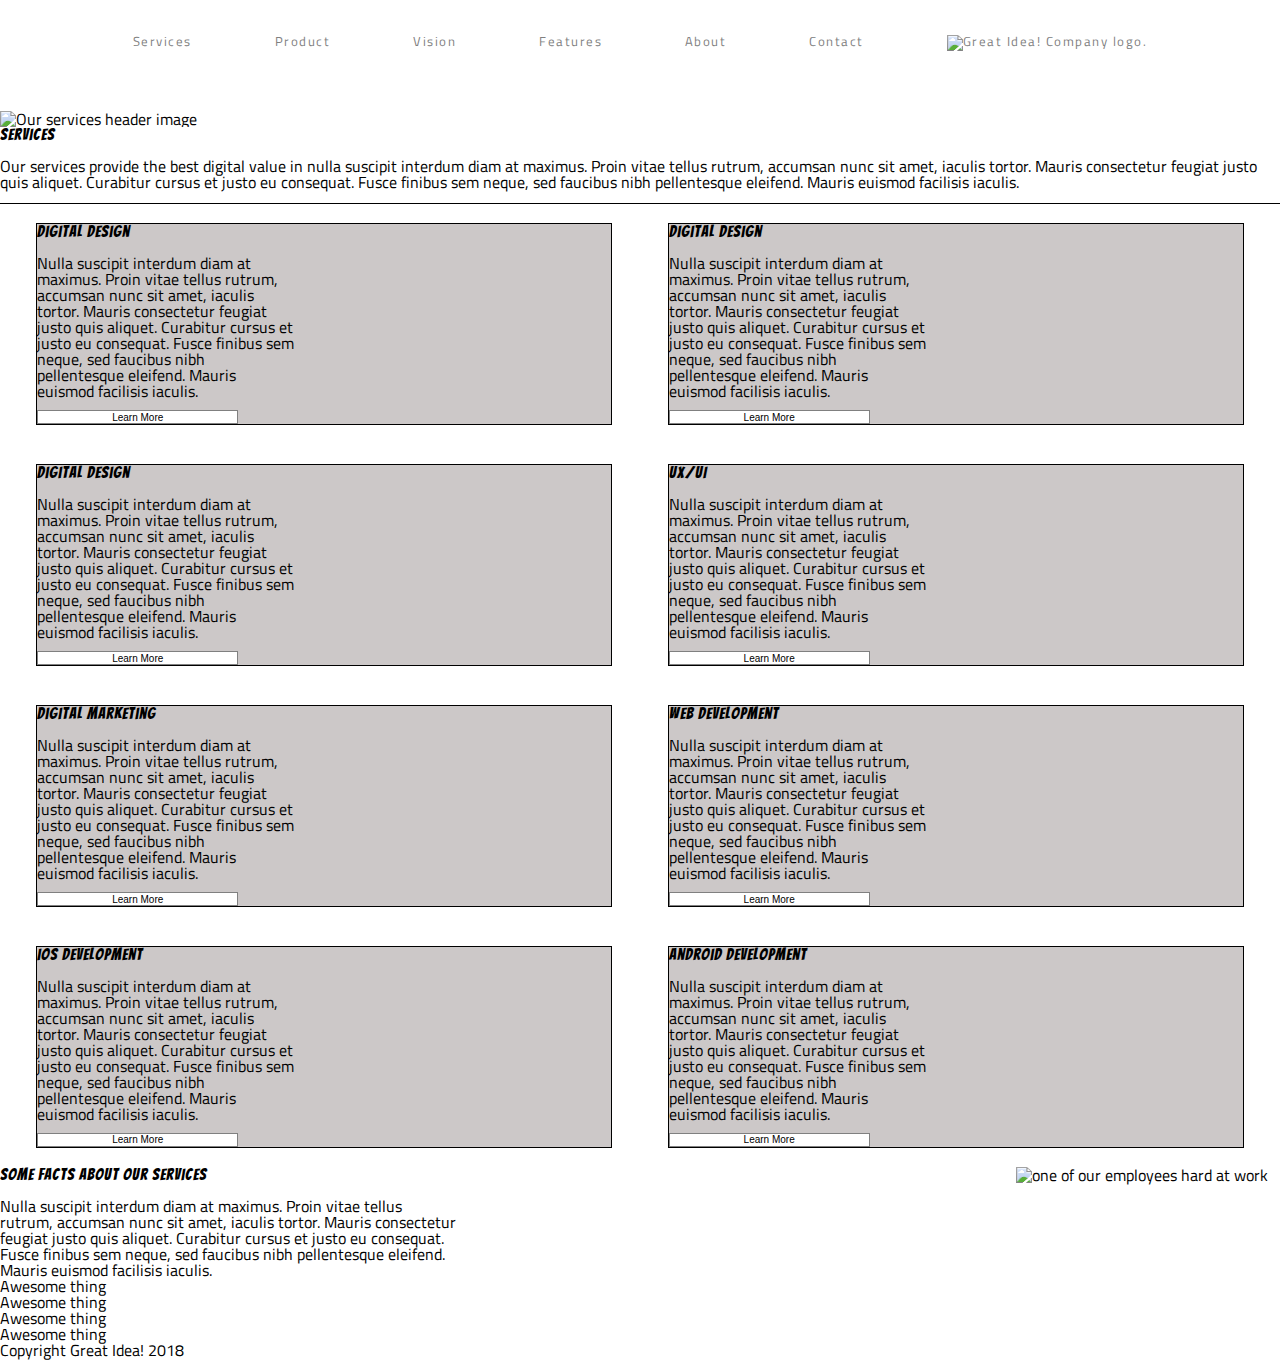
==== great-idea/services.html @ c8e57295 "draft" ====
<!doctype html>

<html lang="en">
<head>
  <meta charset="utf-8">

  <title>Great Idea!</title>

  <link href="https://fonts.googleapis.com/css?family=Bangers|Titillium+Web" rel="stylesheet">
  <link rel="stylesheet" href="css/index.css">

  <!--[if lt IE 9]>
    <script src="https://cdnjs.cloudflare.com/ajax/libs/html5shiv/3.7.3/html5shiv.js"></script>
  <![endif]-->
</head>

<body>

    <header id="home"> 
        <nav>
          <a href="#services">Services</a>
          <a href="#Product">Product</a>
          <a href="#Vision">Vision</a>
          <a href="#Features">Features</a>
          <a href="#About">About</a>
          <a href="#Contact">Contact</a>
          <a href="#Home"><img class="logo" src="img/logo.png" alt="Great Idea! Company logo."></nav></a>
      </nav>
  </header>



<div class="services-head">
<img class="services-header-img" src="img/services-header.jpg" alt="Our services header image">

  <h2>Services</h2>
  <p class="special">Our services provide the best digital value in nulla suscipit interdum diam at maximus. Proin vitae tellus rutrum, accumsan nunc sit amet, iaculis tortor. Mauris consectetur feugiat justo quis aliquet. Curabitur cursus et justo eu consequat. Fusce finibus sem neque, sed faucibus nibh pellentesque eleifend. Mauris euismod facilisis iaculis.</p></div>
</div>

<section class="parent">
  <div class="boxy">
    <h2>Digital Design</h2>

    <p>Nulla suscipit interdum diam at maximus. Proin vitae tellus rutrum, accumsan nunc sit amet, iaculis tortor. Mauris consectetur feugiat justo quis aliquet. Curabitur cursus et justo eu consequat. Fusce finibus sem neque, sed faucibus nibh pellentesque
    eleifend. Mauris euismod facilisis iaculis.</p>
      
    <button>Learn More</button>
  </div>
  <div class="boxy">
    <h2>Digital Design</h2>

    <p>Nulla suscipit interdum diam at maximus. Proin vitae tellus rutrum, accumsan nunc sit amet, iaculis tortor. Mauris consectetur feugiat justo quis aliquet. Curabitur cursus et justo eu consequat. Fusce finibus sem neque, sed faucibus nibh pellentesque
    eleifend. Mauris euismod facilisis iaculis.</p>
      
    <button>Learn More</button>
  </div>  
  <div class="boxy">
    <h2>Digital Design</h2>

    <p>Nulla suscipit interdum diam at maximus. Proin vitae tellus rutrum, accumsan nunc sit amet, iaculis tortor. Mauris consectetur feugiat justo quis aliquet. Curabitur cursus et justo eu consequat. Fusce finibus sem neque, sed faucibus nibh pellentesque
    eleifend. Mauris euismod facilisis iaculis.</p>
      
    <button>Learn More</button>
  </div>
  <div class="boxy">
    <h2>UX/UI</h2>

    <p>Nulla suscipit interdum diam at maximus. Proin vitae tellus rutrum, accumsan nunc sit amet, iaculis tortor. Mauris consectetur feugiat justo quis aliquet. Curabitur cursus et justo eu consequat. Fusce finibus sem neque, sed faucibus nibh pellentesque
    eleifend. Mauris euismod facilisis iaculis.</p>
      
    <button>Learn More</button>
  </div>
  <div class="boxy">
    <h2>Digital Marketing</h2>

    <p>Nulla suscipit interdum diam at maximus. Proin vitae tellus rutrum, accumsan nunc sit amet, iaculis tortor. Mauris consectetur feugiat justo quis aliquet. Curabitur cursus et justo eu consequat. Fusce finibus sem neque, sed faucibus nibh pellentesque
    eleifend. Mauris euismod facilisis iaculis.</p>
      
    <button>Learn More</button>
  </div>  
  <div class="boxy">
    <h2>Web Development</h2>
    <p>Nulla suscipit interdum diam at maximus. Proin vitae tellus rutrum, accumsan nunc sit amet, iaculis tortor. Mauris consectetur feugiat justo quis aliquet. Curabitur cursus et justo eu consequat. Fusce finibus sem neque, sed faucibus nibh pellentesque
    eleifend. Mauris euismod facilisis iaculis.</p>
      
    <button>Learn More</button>
  </div>  
  <div class="boxy">
    <h2>iOS Development</h2>

    <p>Nulla suscipit interdum diam at maximus. Proin vitae tellus rutrum, accumsan nunc sit amet, iaculis tortor. Mauris consectetur feugiat justo quis aliquet. Curabitur cursus et justo eu consequat. Fusce finibus sem neque, sed faucibus nibh pellentesque
    eleifend. Mauris euismod facilisis iaculis.</p>
      
    <button>Learn More</button>
  </div>
  <div class="boxy">
    <h2>Android Development</h2>

    <p>Nulla suscipit interdum diam at maximus. Proin vitae tellus rutrum, accumsan nunc sit amet, iaculis tortor. Mauris consectetur feugiat justo quis aliquet. Curabitur cursus et justo eu consequat. Fusce finibus sem neque, sed faucibus nibh pellentesque
    eleifend. Mauris euismod facilisis iaculis.</p>
      
    <button>Learn More</button>
  </div></section>

<section class="end">  
  <div class="end1"><span><h2>Some Facts About Our Services</h2></span>
    <p>Nulla suscipit interdum diam at maximus. Proin vitae tellus rutrum, accumsan nunc sit amet, iaculis tortor. Mauris consectetur feugiat justo quis aliquet. Curabitur cursus et justo eu consequat. Fusce finibus sem neque, sed faucibus nibh pellentesque
    eleifend. Mauris euismod facilisis iaculis.</p>

    <p>
    <ol>Awesome thing</ol>
    <ol>Awesome thing</ol>
    <ol>Awesome thing</ol>
    <ol>Awesome thing</ol>
    </div>

  <img class="services-info-img" src="img/services-info.png" alt="one of our employees hard at work">
</section>

Copyright Great Idea! 2018

</body>

</html>
---- great-idea/css/index.css ----
/* http://meyerweb.com/eric/tools/css/reset/ 
   v2.0 | 20110126
   License: none (public domain)
*/

html,
body,
div,
span,
applet,
object,
iframe,
h1,
h2,
h3,
h4,
h5,
h6,
p,
blockquote,
pre,
a,
abbr,
acronym,
address,
big,
cite,
code,
del,
dfn,
em,
img,
ins,
kbd,
q,
s,
samp,
small,
strike,
strong,
sub,
sup,
tt,
var,
b,
u,
i,
center,
dl,
dt,
dd,
ol,
ul,
li,
fieldset,
form,
label,
legend,
table,
caption,
tbody,
tfoot,
thead,
tr,
th,
td,
article,
aside,
canvas,
details,
embed,
figure,
figcaption,
footer,
header,
hgroup,
menu,
nav,
output,
ruby,
section,
summary,
time,
mark,
audio,
video {
	margin: 0;
	padding: 0;
	border: 0;
	font-size: 100%;
	font: inherit;
	vertical-align: baseline;
}
/* HTML5 display-role reset for older browsers */
article,
aside,
details,
figcaption,
figure,
footer,
header,
hgroup,
menu,
nav,
section {
	display: block;
}
body {
	line-height: 1;
}
ol,
ul {
	list-style: none;
}
blockquote,
q {
	quotes: none;
}
blockquote:before,
blockquote:after,
q:before,
q:after {
	content: "";
	content: none;
}
table {
	border-collapse: collapse;
	border-spacing: 0;
}

/* Set every element's box-sizing to border-box */
* {
	box-sizing: border-box;
}

html,
body {
	height: 100%;
	font-family: "Titillium Web", sans-serif;
}

h1,
h2,
h3,
h4,
h5 {
	font-family: "Bangers", cursive;
	letter-spacing: 1px;
	margin-bottom: 15px;
}

body {
	line-height: 1;
}
ol,
ul {
	list-style: none;
}
blockquote,
q {
	quotes: none;
}
blockquote:before,
blockquote:after,
q:before,
q:after {
	content: "";
	content: none;
}
table {
	border-collapse: collapse;
	border-spacing: 0;
}

/* Set every element's box-sizing to border-box */
* {
	box-sizing: border-box;
}

html,
body {
	height: 100%;
	font-family: "Titillium Web", sans-serif;
}

h1,
h2,
h3,
h4,
h5 {
	font-family: "Bangers", cursive;
	letter-spacing: 1px;
	margin-bottom: 15px;
}

/* Your code starts here! */

* {
	box-sizing: border-box;
	padding: 10;
	margin: 0;
	border: 1px solid grey;
}

header nav {
	display: flex;
	justify-content: space-evenly;
	color: lightgray;
	margin: 35px 60px 60px;
	text-align: center;
}
nav a {
	text-decoration: none;
	color: grey;
	font-size: 13px;
	letter-spacing: 1.5px;
	margin-left: 10px;
	margin-right: 10px;
}
nav a:hover {
	/*styles are applied when a user hovers over this element*/
	color: #4682b4;
	text-decoration: overline;
}

.top-page {
	display: flex;
	flex-grow: 2;
	margin-bottom: 3%;
	padding: 5px;
	justify-content: center;
}

.box {
	display: flex;
	flex-direction: column;
	width: 20%;
	justify-content: flex-end;
	padding: 5px;
	text-align: center;
}

.main-heading {
	display: flex;
	flex-direction: column;
}
button {
	background-color: white !important;
	color: black;
	width: 35%;
	height: 10%;
	padding: 0.5px;
	font-size: 10px;
	margin-top: 2%;
}

h1 {
	font-size: 50px;
	color: black;
	display: flex;
	flex-wrap: wrap;
}

.headerimg {
	display: flex;
	height: 35%;
	width: auto;
}

.above {
	display: flex;
	flex-wrap: wrap;
	justify-content: space-evenly;
	width: 100%;
	height: 100px;
	margin: auto;
	padding-top: 2%;
	padding-bottom: 2%;
	border-top: 1px solid black;
}

.t {
	display: flex;
	flex-wrap: wrap;
	justify-content: space-evenly;
	width: 30%; /* Or whatever */
	height: inherit; /* Or whatever */
	margin: auto; /* Magic! */
}

p {
	display: flex;

	width: 45%;
	flex-wrap: wrap;
	justify-content: space-around;
}

.div {
	display: flex;
}

.middle-img {
	padding-top: 2%;
	padding-bottom: 2%;
	width: 100%;
}

.below {
	display: flex;
	flex-wrap: wrap;
	justify-content: space-evenly;
	height: 100px;
	margin: auto;
	border-bottom: 1px solid black;
}

.Contact {
	display: flex;
	width: 40%;
	height: 100px;
	margin-bottom: 10px;
	padding: 5px;
}
.whole {
	display: flex;
}

.parent {
	display: flex;
	justify-content: space-evenly;
	flex-wrap: wrap;
	align-content: stretch;
}

.boxy {
	display: flex;
	flex-direction: column;
	margin: 1.5%;
	height: 20%;
	width: 45%;
	background: rgb(204, 200, 200);
	border: 1px solid black;
	font-size: fill;
}

.services-header-img {
	width: 100%;
}

.services-head {
	display: flex;
	flex-wrap: wrap;
	flex-direction: column;
	align-content: center;
}
.special {
	width: 100%;
	padding-bottom: 1%;
	border-bottom: 1px solid black;
}

.h2 {
	padding-top: 2%;
}

.services-info-img {
	width: 40%;
}
.end {
	display: flex;
	flex-direction: row;
	justify-content: center;
}
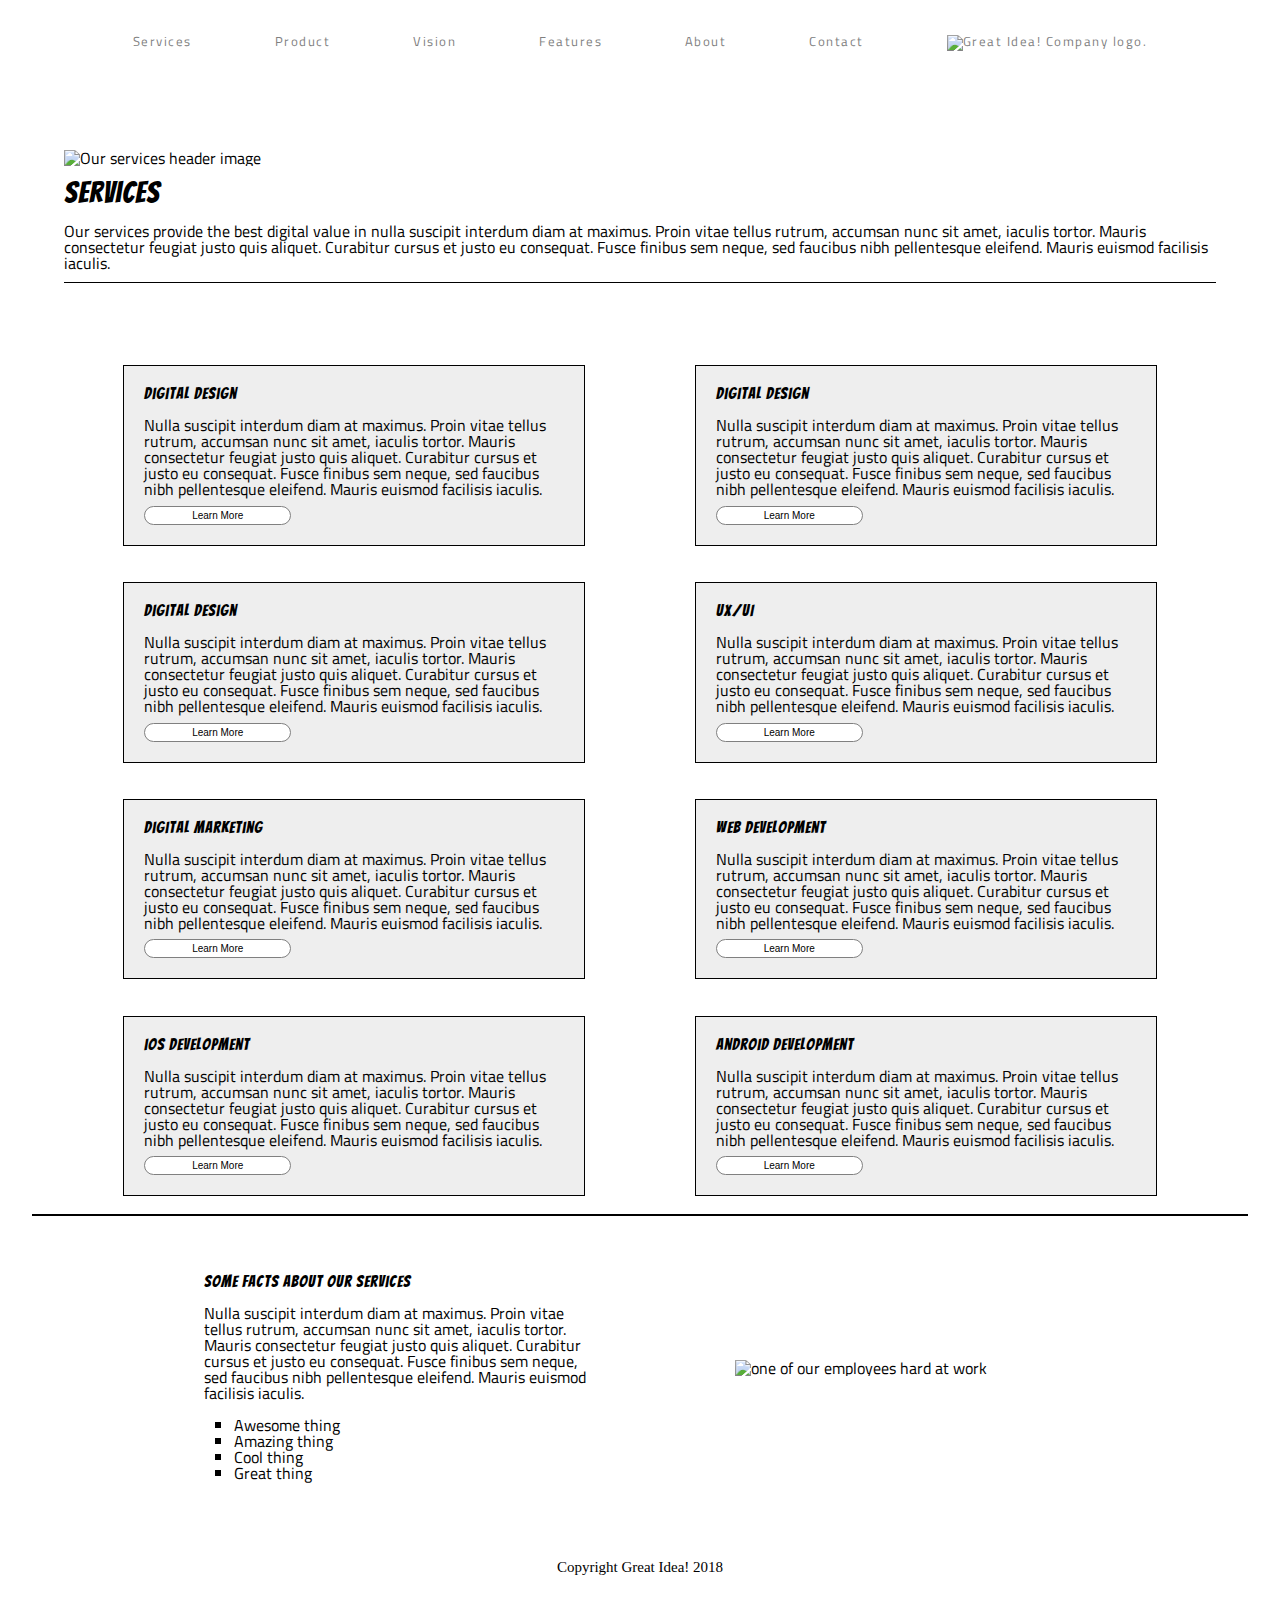
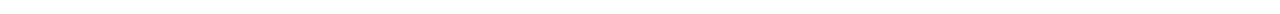
==== commit 237613e4: "updates and such" ====
--- a/great-idea/services.html
+++ b/great-idea/services.html
@@ -1,10 +1,11 @@
 <!doctype html>
 
 <html lang="en">
+
 <head>
   <meta charset="utf-8">
 
-  <title>Great Idea!</title>
+  <title>Great Idea!- Services</title>
 
   <link href="https://fonts.googleapis.com/css?family=Bangers|Titillium+Web" rel="stylesheet">
   <link rel="stylesheet" href="css/index.css">
@@ -16,109 +17,140 @@
 
 <body>
 
-    <header id="home"> 
-        <nav>
-          <a href="#services">Services</a>
-          <a href="#Product">Product</a>
-          <a href="#Vision">Vision</a>
-          <a href="#Features">Features</a>
-          <a href="#About">About</a>
-          <a href="#Contact">Contact</a>
-          <a href="#Home"><img class="logo" src="img/logo.png" alt="Great Idea! Company logo."></nav></a>
-      </nav>
+  <header id="home">
+    <nav>
+      <a href="services.html">Services</a>
+      <a href="#Product">Product</a>
+      <a href="#Vision">Vision</a>
+      <a href="#Features">Features</a>
+      <a href="#About">About</a>
+      <a href="#Contact">Contact</a>
+      <a href="index.html"><img class="logo" src="img/logo.png" alt="Great Idea! Company logo."></nav></a>
+    </nav>
   </header>
 
 
 
-<div class="services-head">
-<img class="services-header-img" src="img/services-header.jpg" alt="Our services header image">
+  <div class="services-head">
+    <img class="services-header-img" src="img/services-header.jpg" alt="Our services header image">
 
-  <h2>Services</h2>
-  <p class="special">Our services provide the best digital value in nulla suscipit interdum diam at maximus. Proin vitae tellus rutrum, accumsan nunc sit amet, iaculis tortor. Mauris consectetur feugiat justo quis aliquet. Curabitur cursus et justo eu consequat. Fusce finibus sem neque, sed faucibus nibh pellentesque eleifend. Mauris euismod facilisis iaculis.</p></div>
-</div>
+    <h1 class="services1">Services</h1>
+    <p class="special">Our services provide the best digital value in nulla suscipit interdum diam at maximus. Proin
+      vitae tellus rutrum, accumsan nunc sit amet, iaculis tortor. Mauris consectetur feugiat justo quis aliquet.
+      Curabitur cursus et justo eu consequat. Fusce finibus sem neque, sed faucibus nibh pellentesque eleifend. Mauris
+      euismod facilisis iaculis.</p>
+  </div>
 
-<section class="parent">
-  <div class="boxy">
-    <h2>Digital Design</h2>
 
-    <p>Nulla suscipit interdum diam at maximus. Proin vitae tellus rutrum, accumsan nunc sit amet, iaculis tortor. Mauris consectetur feugiat justo quis aliquet. Curabitur cursus et justo eu consequat. Fusce finibus sem neque, sed faucibus nibh pellentesque
-    eleifend. Mauris euismod facilisis iaculis.</p>
-      
-    <button>Learn More</button>
-  </div>
-  <div class="boxy">
-    <h2>Digital Design</h2>
+  <section class="parent">
+    <div class="boxy">
+      <h2>Digital Design</h2>
 
-    <p>Nulla suscipit interdum diam at maximus. Proin vitae tellus rutrum, accumsan nunc sit amet, iaculis tortor. Mauris consectetur feugiat justo quis aliquet. Curabitur cursus et justo eu consequat. Fusce finibus sem neque, sed faucibus nibh pellentesque
-    eleifend. Mauris euismod facilisis iaculis.</p>
-      
-    <button>Learn More</button>
-  </div>  
-  <div class="boxy">
-    <h2>Digital Design</h2>
+      <p>Nulla suscipit interdum diam at maximus. Proin vitae tellus rutrum, accumsan nunc sit amet, iaculis tortor.
+        Mauris consectetur feugiat justo quis aliquet. Curabitur cursus et justo eu consequat. Fusce finibus sem neque,
+        sed faucibus nibh pellentesque
+        eleifend. Mauris euismod facilisis iaculis.</p>
 
-    <p>Nulla suscipit interdum diam at maximus. Proin vitae tellus rutrum, accumsan nunc sit amet, iaculis tortor. Mauris consectetur feugiat justo quis aliquet. Curabitur cursus et justo eu consequat. Fusce finibus sem neque, sed faucibus nibh pellentesque
-    eleifend. Mauris euismod facilisis iaculis.</p>
-      
-    <button>Learn More</button>
-  </div>
-  <div class="boxy">
-    <h2>UX/UI</h2>
+      <button>Learn More</button>
+    </div>
+    <div class="boxy">
+      <h2>Digital Design</h2>
 
-    <p>Nulla suscipit interdum diam at maximus. Proin vitae tellus rutrum, accumsan nunc sit amet, iaculis tortor. Mauris consectetur feugiat justo quis aliquet. Curabitur cursus et justo eu consequat. Fusce finibus sem neque, sed faucibus nibh pellentesque
-    eleifend. Mauris euismod facilisis iaculis.</p>
-      
-    <button>Learn More</button>
-  </div>
-  <div class="boxy">
-    <h2>Digital Marketing</h2>
+      <p>Nulla suscipit interdum diam at maximus. Proin vitae tellus rutrum, accumsan nunc sit amet, iaculis tortor.
+        Mauris consectetur feugiat justo quis aliquet. Curabitur cursus et justo eu consequat. Fusce finibus sem neque,
+        sed faucibus nibh pellentesque
+        eleifend. Mauris euismod facilisis iaculis.</p>
 
-    <p>Nulla suscipit interdum diam at maximus. Proin vitae tellus rutrum, accumsan nunc sit amet, iaculis tortor. Mauris consectetur feugiat justo quis aliquet. Curabitur cursus et justo eu consequat. Fusce finibus sem neque, sed faucibus nibh pellentesque
-    eleifend. Mauris euismod facilisis iaculis.</p>
-      
-    <button>Learn More</button>
-  </div>  
-  <div class="boxy">
-    <h2>Web Development</h2>
-    <p>Nulla suscipit interdum diam at maximus. Proin vitae tellus rutrum, accumsan nunc sit amet, iaculis tortor. Mauris consectetur feugiat justo quis aliquet. Curabitur cursus et justo eu consequat. Fusce finibus sem neque, sed faucibus nibh pellentesque
-    eleifend. Mauris euismod facilisis iaculis.</p>
-      
-    <button>Learn More</button>
-  </div>  
-  <div class="boxy">
-    <h2>iOS Development</h2>
+      <button>Learn More</button>
+    </div>
+    <div class="boxy">
+      <h2>Digital Design</h2>
 
-    <p>Nulla suscipit interdum diam at maximus. Proin vitae tellus rutrum, accumsan nunc sit amet, iaculis tortor. Mauris consectetur feugiat justo quis aliquet. Curabitur cursus et justo eu consequat. Fusce finibus sem neque, sed faucibus nibh pellentesque
-    eleifend. Mauris euismod facilisis iaculis.</p>
-      
-    <button>Learn More</button>
-  </div>
-  <div class="boxy">
-    <h2>Android Development</h2>
+      <p>Nulla suscipit interdum diam at maximus. Proin vitae tellus rutrum, accumsan nunc sit amet, iaculis tortor.
+        Mauris consectetur feugiat justo quis aliquet. Curabitur cursus et justo eu consequat. Fusce finibus sem neque,
+        sed faucibus nibh pellentesque
+        eleifend. Mauris euismod facilisis iaculis.</p>
 
-    <p>Nulla suscipit interdum diam at maximus. Proin vitae tellus rutrum, accumsan nunc sit amet, iaculis tortor. Mauris consectetur feugiat justo quis aliquet. Curabitur cursus et justo eu consequat. Fusce finibus sem neque, sed faucibus nibh pellentesque
-    eleifend. Mauris euismod facilisis iaculis.</p>
-      
-    <button>Learn More</button>
-  </div></section>
+      <button>Learn More</button>
+    </div>
+    <div class="boxy">
+      <h2>UX/UI</h2>
 
-<section class="end">  
-  <div class="end1"><span><h2>Some Facts About Our Services</h2></span>
-    <p>Nulla suscipit interdum diam at maximus. Proin vitae tellus rutrum, accumsan nunc sit amet, iaculis tortor. Mauris consectetur feugiat justo quis aliquet. Curabitur cursus et justo eu consequat. Fusce finibus sem neque, sed faucibus nibh pellentesque
-    eleifend. Mauris euismod facilisis iaculis.</p>
+      <p>Nulla suscipit interdum diam at maximus. Proin vitae tellus rutrum, accumsan nunc sit amet, iaculis tortor.
+        Mauris consectetur feugiat justo quis aliquet. Curabitur cursus et justo eu consequat. Fusce finibus sem neque,
+        sed faucibus nibh pellentesque
+        eleifend. Mauris euismod facilisis iaculis.</p>
 
-    <p>
-    <ol>Awesome thing</ol>
-    <ol>Awesome thing</ol>
-    <ol>Awesome thing</ol>
-    <ol>Awesome thing</ol>
+      <button>Learn More</button>
+    </div>
+    <div class="boxy">
+      <h2>Digital Marketing</h2>
+
+      <p>Nulla suscipit interdum diam at maximus. Proin vitae tellus rutrum, accumsan nunc sit amet, iaculis tortor.
+        Mauris consectetur feugiat justo quis aliquet. Curabitur cursus et justo eu consequat. Fusce finibus sem neque,
+        sed faucibus nibh pellentesque
+        eleifend. Mauris euismod facilisis iaculis.</p>
+
+      <button>Learn More</button>
+    </div>
+    <div class="boxy">
+      <h2>Web Development</h2>
+      <p>Nulla suscipit interdum diam at maximus. Proin vitae tellus rutrum, accumsan nunc sit amet, iaculis tortor.
+        Mauris consectetur feugiat justo quis aliquet. Curabitur cursus et justo eu consequat. Fusce finibus sem neque,
+        sed faucibus nibh pellentesque
+        eleifend. Mauris euismod facilisis iaculis.</p>
+
+      <button>Learn More</button>
+    </div>
+    <div class="boxy">
+      <h2>iOS Development</h2>
+
+      <p>Nulla suscipit interdum diam at maximus. Proin vitae tellus rutrum, accumsan nunc sit amet, iaculis tortor.
+        Mauris consectetur feugiat justo quis aliquet. Curabitur cursus et justo eu consequat. Fusce finibus sem neque,
+        sed faucibus nibh pellentesque
+        eleifend. Mauris euismod facilisis iaculis.</p>
+
+      <button>Learn More</button>
+    </div>
+    <div class="boxy">
+      <h2>Android Development</h2>
+
+      <p>Nulla suscipit interdum diam at maximus. Proin vitae tellus rutrum, accumsan nunc sit amet, iaculis tortor.
+        Mauris consectetur feugiat justo quis aliquet. Curabitur cursus et justo eu consequat. Fusce finibus sem neque,
+        sed faucibus nibh pellentesque
+        eleifend. Mauris euismod facilisis iaculis.</p>
+
+      <button>Learn More</button>
+    </div>
+  </section>
+<section class="parent2">
+  <div class="end">
+    <div class="end1"><span>
+        <h2>Some Facts About Our Services</h2>
+      </span>
+      <p class="end2">Nulla suscipit interdum diam at maximus. Proin vitae tellus rutrum, accumsan nunc sit amet,
+        iaculis tortor. Mauris consectetur feugiat justo quis aliquet. Curabitur cursus et justo eu consequat. Fusce
+        finibus sem neque, sed faucibus nibh pellentesque
+        eleifend. Mauris euismod facilisis iaculis.</p>
+
+        <div class="list">
+          <ul>
+            <li>Awesome thing</li>
+            <li>Amazing thing</li>
+            <li>Cool thing</li>
+            <li>Great thing</li>
+          </ul>
+        </div>
+
+
     </div>
 
-  <img class="services-info-img" src="img/services-info.png" alt="one of our employees hard at work">
-</section>
+    <img class="services-info-img" src="img/services-info.png" alt="one of our employees hard at work">
 
-Copyright Great Idea! 2018
+  </div></section>
+<footer>  Copyright Great Idea! 2018</footer>
+  
 
 </body>
 
-</html>+</html>
--- a/great-idea/css/index.css
+++ b/great-idea/css/index.css
@@ -206,7 +206,7 @@
 	display: flex;
 	justify-content: space-evenly;
 	color: lightgray;
-	margin: 35px 60px 60px;
+	margin: 35px 60px ;
 	text-align: center;
 }
 nav a {
@@ -228,30 +228,43 @@
 	flex-grow: 2;
 	margin-bottom: 3%;
 	padding: 5px;
+	justify-content: space-around;
+
+}
+
+.box {
+	display: flex;
+	flex-direction: column;
+	width: 30%;
 	justify-content: center;
-}
-
-.box {
-	display: flex;
-	flex-direction: column;
-	width: 20%;
-	justify-content: flex-end;
-	padding: 5px;
+	align-items: center;
+
+}
+
+.main-heading {
+	display: flex;
+	flex-direction: column;
 	text-align: center;
 }
 
-.main-heading {
-	display: flex;
-	flex-direction: column;
-}
 button {
 	background-color: white !important;
 	color: black;
 	width: 35%;
 	height: 10%;
-	padding: 0.5px;
+	padding: 3px;
 	font-size: 10px;
+	border-radius: 12px;
 	margin-top: 2%;
+}
+.first{
+	background-color: white !important;
+	color: black;
+	width: 35%;
+	height: 10%;
+	padding: 0px;
+	font-size: 10px;
+	border-radius: 1px;
 }
 
 h1 {
@@ -272,37 +285,51 @@
 	flex-wrap: wrap;
 	justify-content: space-evenly;
 	width: 100%;
-	height: 100px;
+	height: 300px;
 	margin: auto;
 	padding-top: 2%;
 	padding-bottom: 2%;
 	border-top: 1px solid black;
 }
 
+.above1{
+	display: flex;
+		justify-content: space-evenly;
+		flex-wrap: wrap;
+		align-content: stretch;
+		padding: 0% 2.5% 0% 2.5%;
+	}
+
+	.below1{
+		display: flex;
+			justify-content: space-evenly;
+			flex-wrap: wrap;
+			align-content: stretch;
+			padding: 0% 2.5% 0% 2.5%;
+		}
+	
+	
+
 .t {
 	display: flex;
+	padding: 30px;
 	flex-wrap: wrap;
 	justify-content: space-evenly;
 	width: 30%; /* Or whatever */
-	height: inherit; /* Or whatever */
-	margin: auto; /* Magic! */
+	margin:  auto; /* Magic! */
 }
 
 p {
 	display: flex;
-
-	width: 45%;
 	flex-wrap: wrap;
 	justify-content: space-around;
 }
 
-.div {
-	display: flex;
-}
+
 
 .middle-img {
-	padding-top: 2%;
-	padding-bottom: 2%;
+	padding-top: 1%;
+	padding-bottom: 1%;
 	width: 100%;
 }
 
@@ -310,46 +337,58 @@
 	display: flex;
 	flex-wrap: wrap;
 	justify-content: space-evenly;
-	height: 100px;
+	height: 300px;
+	width:100%;
 	margin: auto;
 	border-bottom: 1px solid black;
 }
 
 .Contact {
 	display: flex;
+	flex-direction: column;
 	width: 40%;
 	height: 100px;
-	margin-bottom: 10px;
-	padding: 5px;
-}
-.whole {
-	display: flex;
-}
+	padding: 5%;
+}
+
 
 .parent {
 	display: flex;
 	justify-content: space-evenly;
 	flex-wrap: wrap;
 	align-content: stretch;
+	padding: 0% 2.5% 0% 2.5%;
 }
 
 .boxy {
 	display: flex;
 	flex-direction: column;
 	margin: 1.5%;
-	height: 20%;
-	width: 45%;
-	background: rgb(204, 200, 200);
+	justify-content: center;
+	padding: 20px;
+	height: 10%;
+	width: 38%;
+	background: rgb(238, 238, 238);
 	border: 1px solid black;
 	font-size: fill;
 }
 
 .services-header-img {
 	width: 100%;
-}
-
+	display: flex;
+	justify-content: center
+}
+
+.services1{
+	padding: 1% 1% 0% 0%;
+	font-size: 30px;
+	display: flex;
+	flex-wrap: wrap;
+
+}
 .services-head {
 	display: flex;
+	padding:5%;
 	flex-wrap: wrap;
 	flex-direction: column;
 	align-content: center;
@@ -365,10 +404,53 @@
 }
 
 .services-info-img {
-	width: 40%;
+	width: 30%;
 }
 .end {
 	display: flex;
 	flex-direction: row;
+	justify-content: space-evenly;
+	padding: 40px 40px;
+	border-top: 2px solid black;
+	width:100%;
+	align-items: center;
+
+}
+
+.end1{
+	display: flex;
+	flex-direction: column;
+	margin-top:1.5%;
+}
+
+.end2{
+	display: flex;
+	height:15%;
+	width: 400px;
+}
+
+footer{
+
+	padding: 3%;
+	display: flex;
 	justify-content: center;
-}
+	font: 15px bold;
+}
+
+
+
+.list ul{
+	margin-top:4%;
+
+	list-style-type: square;
+	padding-left: 30px;
+
+	}
+
+	.parent2 {
+		display: flex;
+		justify-content: space-evenly;
+		flex-wrap: wrap;
+		align-content: stretch;
+		padding: 0% 2.5% 0% 2.5%;
+	}